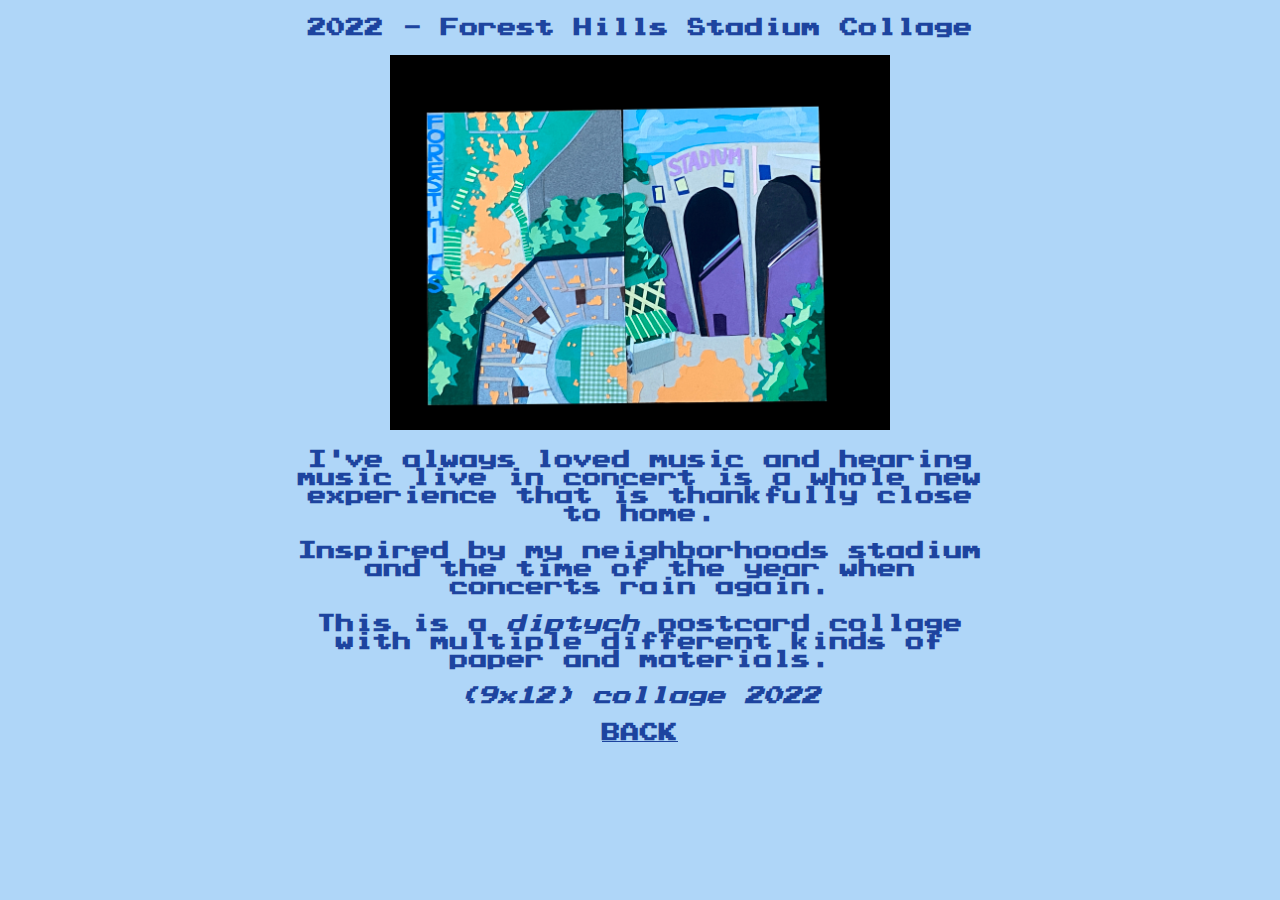
==== collagepage.html @ 532acb21 "Initial commit" ====
<!DOCTYPE html>
<html>

<head>
  <meta charset="utf-8">
  <meta name="viewport" content="width=device-width">
  <title>My Art Website</title>
  <link href="style.css" rel="stylesheet" type="text/css" />
</head>

<body><center>

<h3>2022 - Forest Hills Stadium Collage </h3>
   <img src="collage.jpeg" width="500">
  <h3 class="collagec">I've always loved music and hearing music live in concert is a whole new experience that is thankfully close to home.</h3> <h3 class="collagec" > Inspired by my neighborhoods stadium and the time of the year when concerts rain again. </h3> 
  <h3 class="collagec" > This is a <i>diptych</i> postcard collage with multiple different kinds of paper and materials.</h3>
   <h3 class="collagec" ><i>(9x12) collage 2022</i></h3>
 <a href="page2.html">
  <h3 id="start">BACK</h3>
  
  </a>
  <script src="https://ajax.googleapis.com/ajax/libs/jquery/2.1.4/jquery.min.js"></script>
  <script src="script.js"></script>
</center></body>

</html>
---- style.css ----
/* html {
  height: 100%;
  width: 100%;
} */
@font-face{
  font-family: spiderman;
  src: url("font/PressStartK-EX89.ttf");
}
*{
  font-family: spiderman;
  color: #1d449f;
}
body{
  background-color: #afd6f8;
}
.zoom {
  padding: 50px;
  /* background-color: green; */
  transition: transform .2s; /* Animation */
  width: 200px;
  /* height: 200px; */
  margin: 0 auto;
}
.zoom:hover {
  transform: scale(1.5); /* (150% zoom - Note: if the zoom is too large, it will go outside of the viewport) */
}
.collagec{
  width: 700px;
  /* text-align: left; */
}
.evelync{
  width: 700px;
}
.elic{
  width: 700px;
}
.roomc{
  width: 700px;
}
.stilllife{
  width: 700px;
}
.flower{
  width: 700px;
}
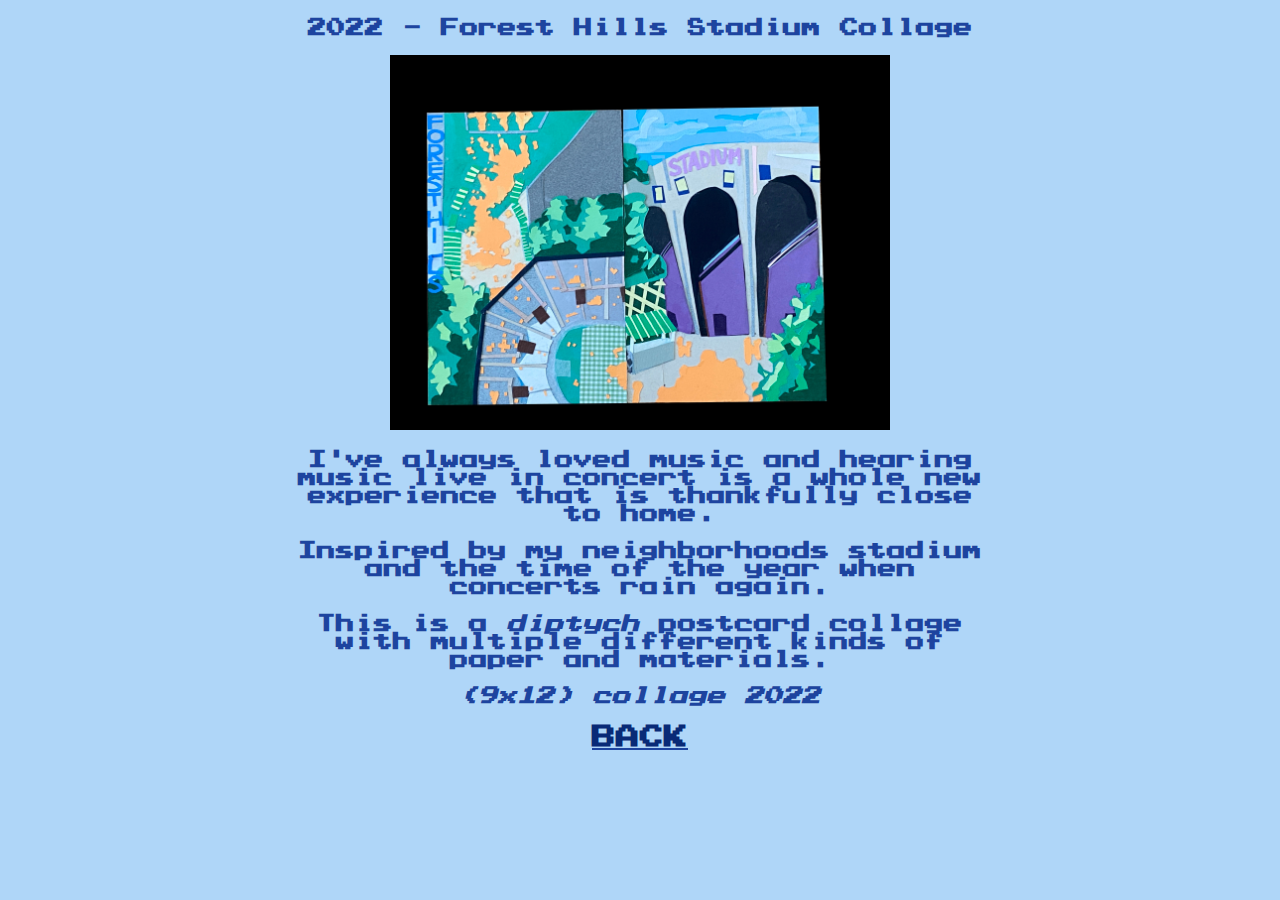
==== commit bf700c10: "!" ====
--- a/collagepage.html
+++ b/collagepage.html
@@ -16,7 +16,7 @@
   <h3 class="collagec" > This is a <i>diptych</i> postcard collage with multiple different kinds of paper and materials.</h3>
    <h3 class="collagec" ><i>(9x12) collage 2022</i></h3>
  <a href="page2.html">
-  <h3 id="start">BACK</h3>
+  <h2 id="start">BACK</h2>
   
   </a>
   <script src="https://ajax.googleapis.com/ajax/libs/jquery/2.1.4/jquery.min.js"></script>
--- a/style.css
+++ b/style.css
@@ -42,4 +42,7 @@
 }
 .flower{
   width: 700px;
+}
+h2{
+  color: #092a77;
 }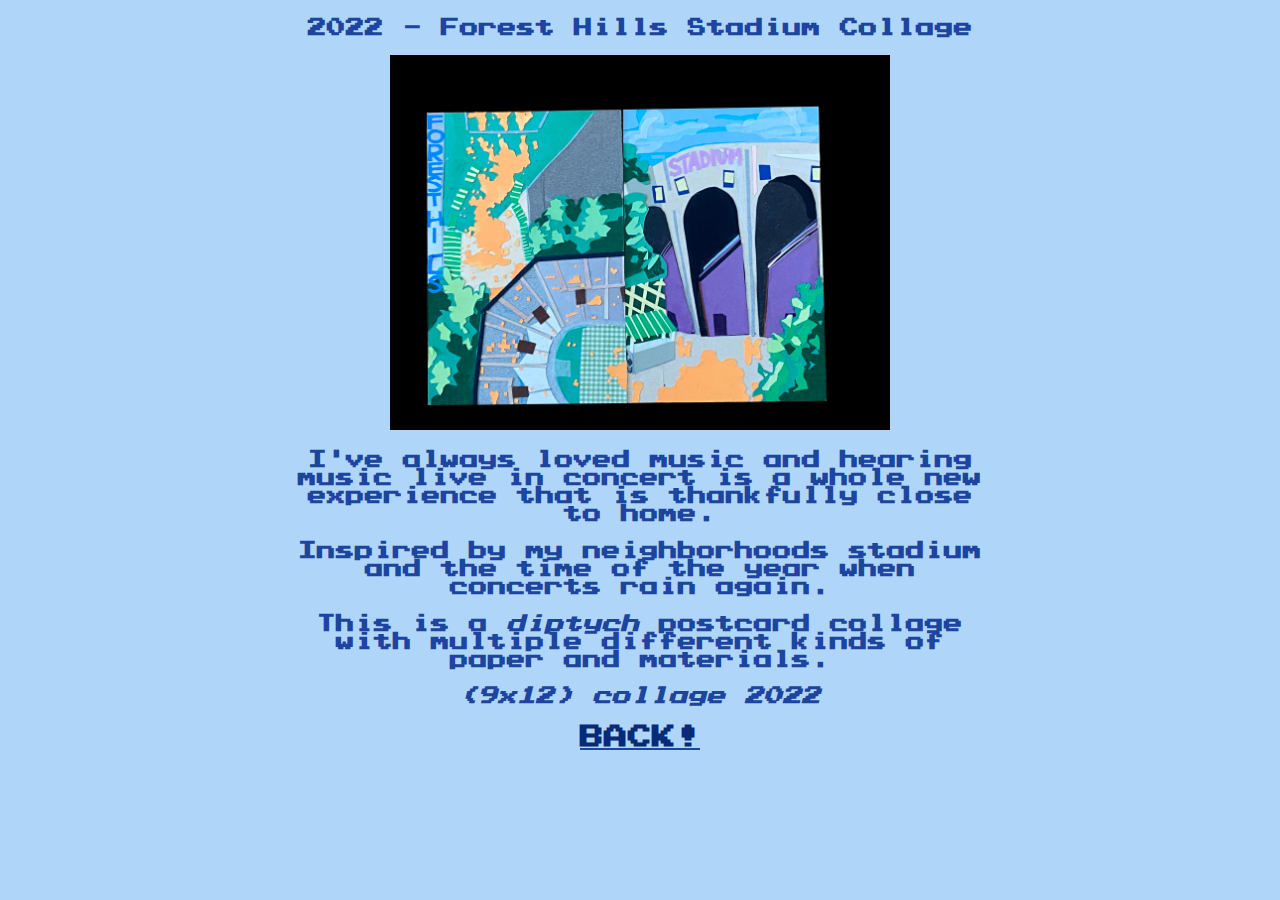
==== commit 58dc3fda: "!" ====
--- a/collagepage.html
+++ b/collagepage.html
@@ -16,7 +16,7 @@
   <h3 class="collagec" > This is a <i>diptych</i> postcard collage with multiple different kinds of paper and materials.</h3>
    <h3 class="collagec" ><i>(9x12) collage 2022</i></h3>
  <a href="page2.html">
-  <h2 id="start">BACK</h2>
+  <h2 id="start">BACK!</h2>
   
   </a>
   <script src="https://ajax.googleapis.com/ajax/libs/jquery/2.1.4/jquery.min.js"></script>
